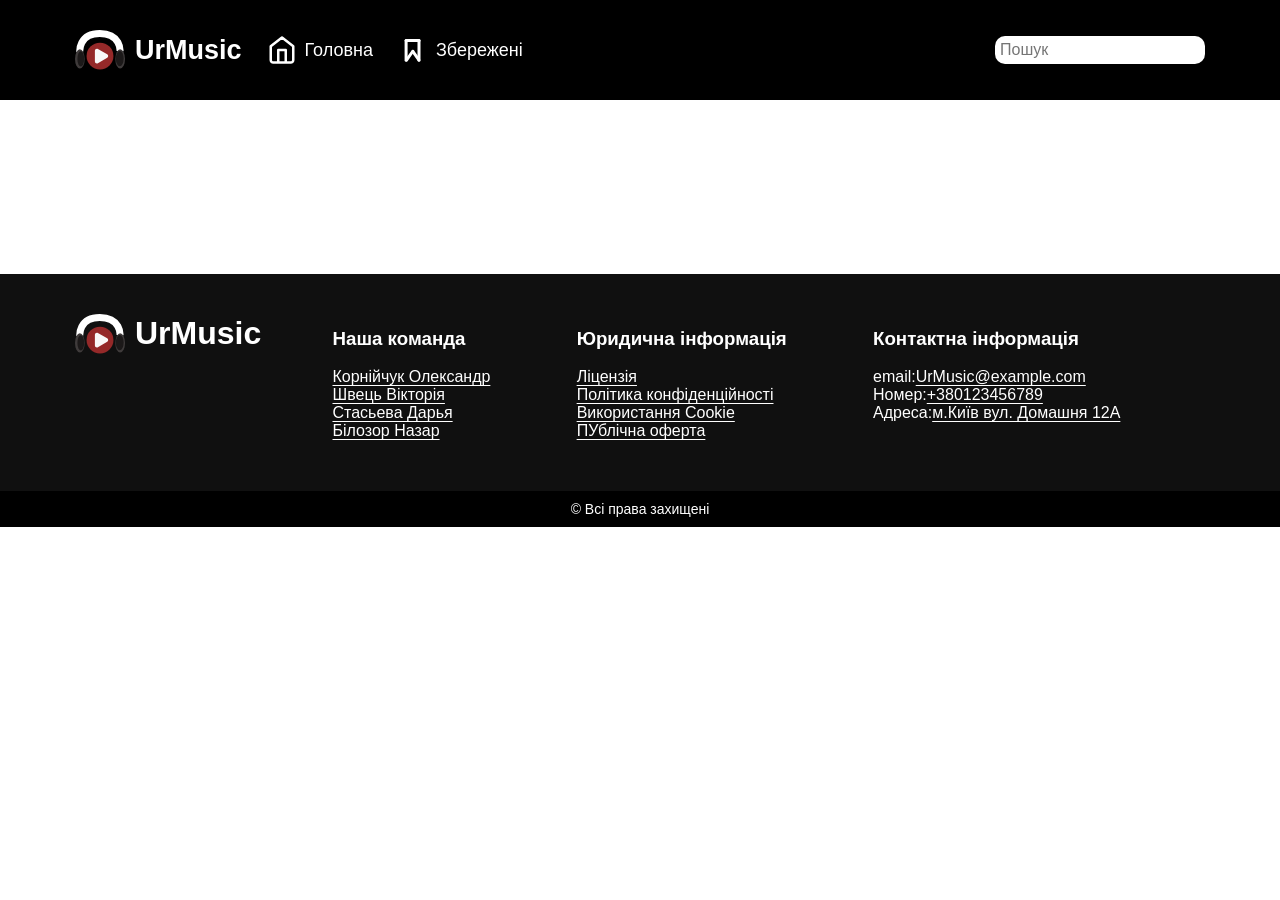
==== index.html @ 4e0bff0f "Add files via upload" ====
<!DOCTYPE html>
<html lang="en">
<head>
    <meta charset="UTF-8">
    <meta name="viewport" content="width=device-width, initial-scale=1.0">
    <title>UrMusic</title>
    <link rel="stylesheet" href="style/style.css">
    <link rel="stylesheet" href="style/header.css">
    <link rel="stylesheet" href="style/footer.css">
</head>
<body>
    <header>
        <nav>
        <div class="menu-btn">
            <img src="src/menu.svg" alt="">
        </div>
        <div class="title">
            <div class="logo">
                <img src="src/logo.svg" alt="">
            </div>
            <h1>UrMusic</h1>
        </div>
        
            <div class="nav-btn"><img src="src/home.svg" alt="" width="30px" height="30px"><span>Головна</span></div>
            <div class="nav-btn"><img src="src/favorites.svg" alt=""  width="30px" height="30px"><span>Збережені</span></div>
        </nav>
        <div class="search-bar">
            <input type="search" placeholder="Пошук">
        </div>
    </header>
    <main>
        <iframe width="300px" height="170" scrolling="no" frameborder="no" allow="autoplay"
  src="https://w.soundcloud.com/player/?url=https%3A//api.soundcloud.com/tracks/293">
</iframe>

    <footer>
        <div class="footer-flex">
        <div class="title">
            <div class="logo">
                <img src="src/logo.svg" alt="">
            </div>
            <h1>UrMusic</h1>
        </div>
        <div class="footer-info">
            <h3>Наша команда</h3>
            <ul>
                <li><a href="">Корнійчук Олександр</a></li>
                <li><a href="">Швець Вікторія</a></li>
                <li><a href="">Стасьева Дарья</a></li>
                <li><a href="">Білозор Назар</a></li>
            </ul>
        </div>
        <div class="footer-info">
            <h3>Юридична інформація</h3>
            <ul>
                <li><a href="">Ліцензія</a></li>
                <li><a href="">Політика конфіденційності</a></li>
                <li><a href="">Використання Cookie</a></li>
                <li><a href="">ПУблічна оферта</a></li>
            </ul>
        </div>
        <div class="footer-info">
            <h3>Контактна інформація</h3>
            <ul>
                <li>email:<a type="email" href="">UrMusic@example.com</a></li>
                <li>Номер:<a type="tel" href="">+380123456789</a></li>
                <li>Адреса:<a href="">м.Київ вул. Домашня 12А</a></li>
            </ul>
        </div>
        <div class="socials">
            <a href=""><img src="src/instagram.svg" alt=""></a>
            <a href=""><img src="src/facebook.svg" alt=""></a>
            <a href=""><img src="src/twitter.svg" alt=""></a>
            <a href=""><img src="src/telegram.svg" alt=""></a>
        </div>

        </div>
        <h2>&copy; Всі права захищені</h2>
    </footer>

    
</body>
</html>
---- style/style.css ----
*{
    box-sizing: border-box;
}

body{
    margin: 0;
    font-family: Arial, sans-serif;
    font-size: 1em;

}

.title a{
    background-color: none;
    opacity: 1;
}
---- style/header.css ----
header{
    display: flex;
    background-color: black;
    color: #ffffff;
    justify-content: space-between;
    height: 100px;
    align-items: center;
    padding: 25px 75px;
}

nav{
    display: flex;
    gap: 20px;
    align-items: center;
    font-size: 18px;
}

.title{
    display: flex;
    align-items: center;
    gap: 10px;
}

.nav-btn{
    background-color: black;
    color: white;
    border: none;
    cursor: pointer;
    display: flex;
    align-items: center;
    justify-content: center;
    margin-left: 5px;
}

.nav-btn img{
    margin-right: 8px;
    width: 30px;
    height: 30px;
}


.menu-btn{
    display: none;
}

.search-bar input{
    padding: 5px;
    font-size: 16px;
    border-radius: 10px;
    border: none;
}

.logo{
    width: 50px;
    height: 50px;
}



.logo img{
    width: 100%;
    height: 100%;
    object-fit: contain;
}
---- style/footer.css ----
.footer-flex{
    background-color: #101010;
    color: white;
    display: flex;
    flex-wrap: wrap;
    align-items: start;
    justify-content: space-between;
    padding: 20px 75px;
}

.footer-info a{
    color: inherit;
    text-decoration-thickness: 1px;
    text-underline-offset: 3px;
}

.footer-info ul{
    list-style: none;
    padding: 0;
}

.footer-info{
    margin: 15px;
}

footer h2 {
    margin: 0;
    align-self: center;
    font-weight: normal;
    font-size: 14px;
    width: 100%;
    background-color: #000000;
    color: white;
    text-align:center;
    padding: 10px 20px;
}
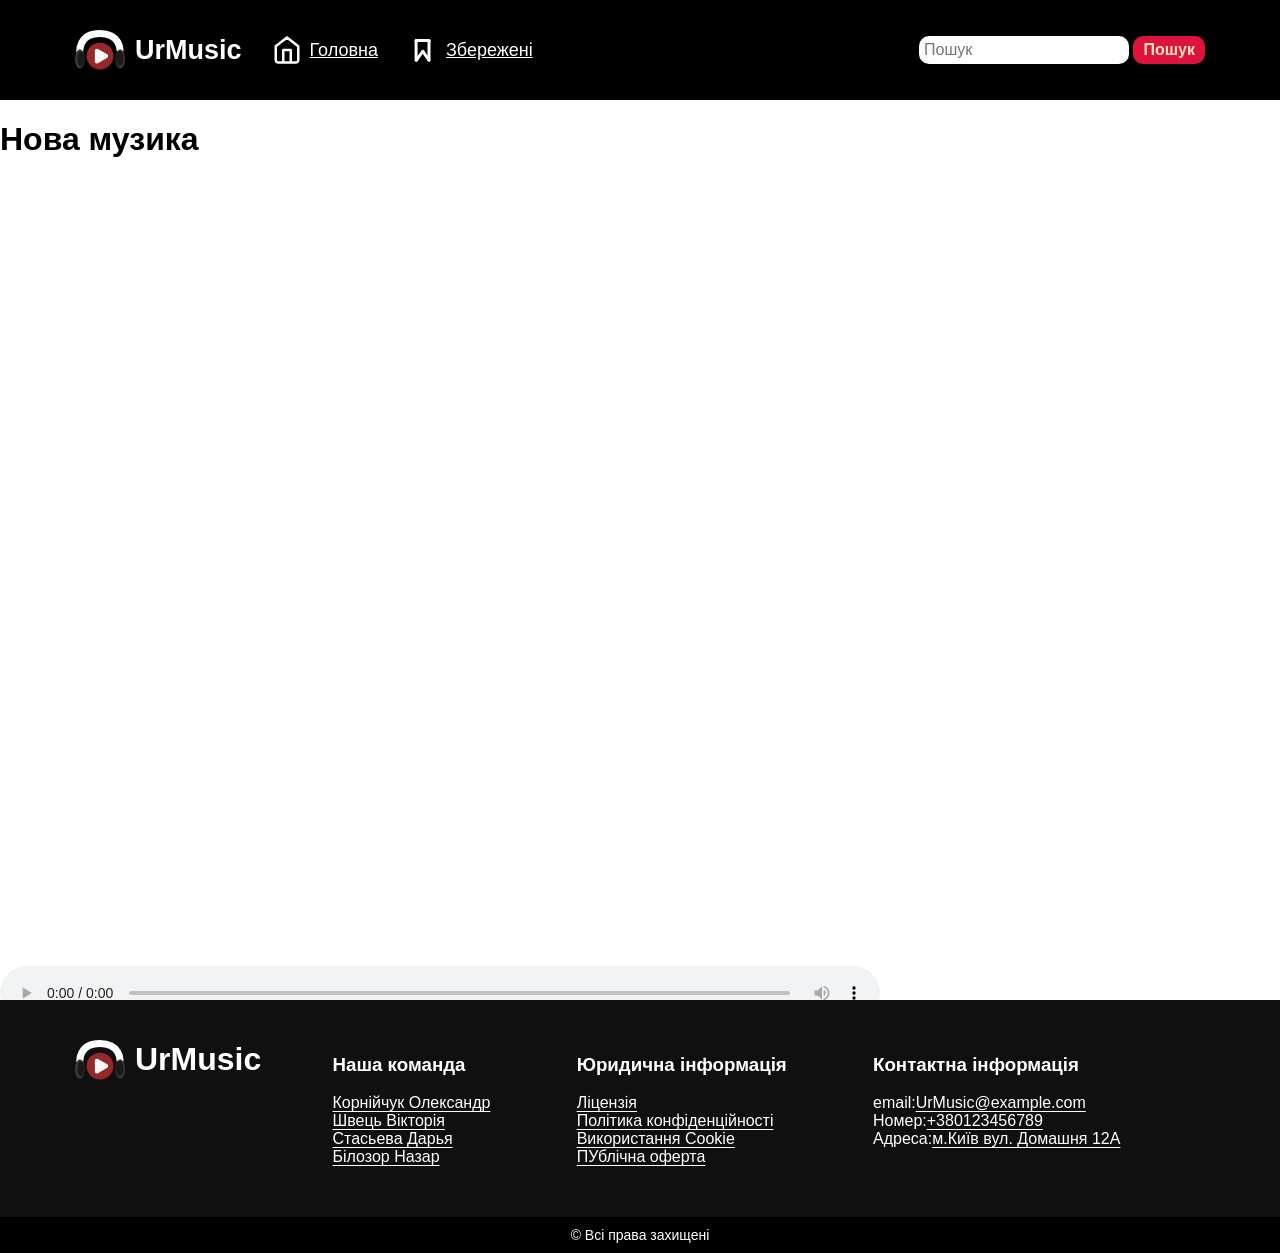
==== commit ae5c65a5: "Add files via upload" ====
--- a/index.html
+++ b/index.html
@@ -20,18 +20,37 @@
             </div>
             <h1>UrMusic</h1>
         </div>
-        
-            <div class="nav-btn"><img src="src/home.svg" alt="" width="30px" height="30px"><span>Головна</span></div>
-            <div class="nav-btn"><img src="src/favorites.svg" alt=""  width="30px" height="30px"><span>Збережені</span></div>
+            <div class="nav-btn"><a href="./index.html"><img src="src/home.svg" alt="" width="30px" height="30px"><span>Головна</span></div></a>
+            <div class="nav-btn"><a href="./library.html"><img src="src/favorites.svg" alt=""  width="30px" height="30px"><span>Збережені</span></div></a>
         </nav>
         <div class="search-bar">
-            <input type="search" placeholder="Пошук">
+            <form action="">
+                <input type="text" placeholder="Пошук">
+                <button class="search">Пошук</button>
+            </form>
+            
         </div>
     </header>
     <main>
-        <iframe width="300px" height="170" scrolling="no" frameborder="no" allow="autoplay"
-  src="https://w.soundcloud.com/player/?url=https%3A//api.soundcloud.com/tracks/293">
-</iframe>
+        <div class="container">
+			<div class="row">
+				<h1>Нова музика</h1>
+
+
+			</div>
+
+			<ul id="playlist">
+
+			</ul>
+
+			<audio id="audioPlayer" controls volume="50%">
+				<source id="audioSource" src="audio/song1.mp3" type="audio/mp3">
+				Ваш браузер не підтримує програвач аудіо.
+			</audio>
+		</div>
+
+    </main>
+
 
     <footer>
         <div class="footer-flex">
@@ -78,6 +97,6 @@
         <h2>&copy; Всі права захищені</h2>
     </footer>
 
-    
+    	<script src="./script.js"></script>
 </body>
 </html>
--- a/style/style.css
+++ b/style/style.css
@@ -6,10 +6,58 @@
     margin: 0;
     font-family: Arial, sans-serif;
     font-size: 1em;
+    min-height: 100%;
+    display: flex;
+    flex-direction: column;
+    flex: 1 0 auto;
 
 }
+
 
 .title a{
     background-color: none;
     opacity: 1;
-}+}
+
+audio {
+	width: 100%;
+	position: fixed;
+	bottom: -120px;
+	max-width: 880px;
+	transition: all 0.5s;
+	
+}
+
+#playlist li,#library-list li{
+    list-style: none;
+    display: flex;
+    align-items: center;
+    flex: 1 1 300px;
+    justify-content: space-between;
+    margin: 20px 50px;
+    background-color: #CC1919B6;
+    padding: 5px 15px;
+    border-radius: 20px;
+}
+
+button{
+    border: transparent;
+    background-color: crimson;
+    padding: 5px 10px;
+    border-radius: 10px;
+    font-size: 1rem;
+    color: bisque;
+    font-weight: 700;
+    transition: .1s ease-in-out;
+
+}
+
+button:hover{
+    box-shadow: 0px 5px 25px 2px rgba(0 0 0 / 0.77);
+    transform: scale(1.1);
+}
+
+button:active{
+    transform: scale(0.9);
+    background-color: gray;
+}
--- a/style/header.css
+++ b/style/header.css
@@ -6,6 +6,33 @@
     height: 100px;
     align-items: center;
     padding: 25px 75px;
+}
+
+@media (max-width:1000px) {
+    header,nav{
+        display: flex;
+        flex-direction: column;
+        gap: 10px;
+        height: max-content;
+        
+    }
+    header{
+        width: 100vw;
+        min-width: 400px;
+    }
+    #playlist li,#library-list li{
+    list-style: none;
+    display: flex;
+    align-items: center;
+    flex-direction: column;
+    justify-content: space-between;
+    margin: 20px 50px;
+    background-color: #CC1919B6;
+    padding: 5px 15px;
+    border-radius: 20px;
+    min-width: 300px;
+}
+    
 }
 
 nav{
@@ -21,7 +48,7 @@
     gap: 10px;
 }
 
-.nav-btn{
+.nav-btn, .nav-btn a{
     background-color: black;
     color: white;
     border: none;
--- a/style/footer.css
+++ b/style/footer.css
@@ -6,6 +6,13 @@
     align-items: start;
     justify-content: space-between;
     padding: 20px 75px;
+    position: sticky;
+    bottom: 0;
+    
+}
+
+.root{
+    min-height: 100%;
 }
 
 .footer-info a{
@@ -23,6 +30,9 @@
     margin: 15px;
 }
 
+main{
+    min-height: 100vh;
+}
 footer h2 {
     margin: 0;
     align-self: center;
@@ -33,4 +43,5 @@
     color: white;
     text-align:center;
     padding: 10px 20px;
+    
 }
